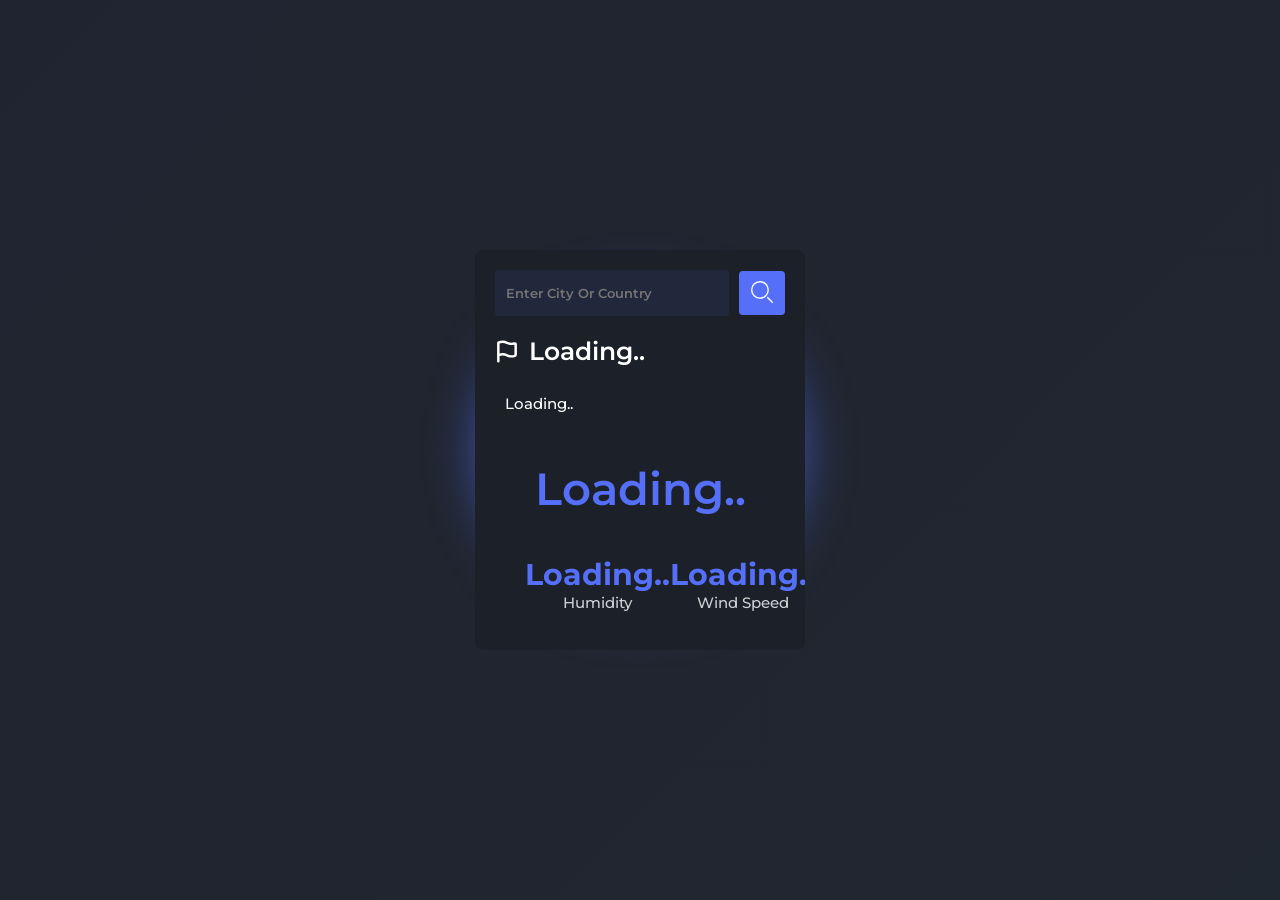
==== index.html @ e85f2a63 "t t" ====
<!DOCTYPE html>
<html lang="en">
<head>
    <meta charset="UTF-8">
    <meta http-equiv="X-UA-Compatible" content="IE=edge">
    <meta name="viewport" content="width=device-width, initial-scale=1.0">
    <title>Weather Web Application</title>
    <link rel="icon" type="image/x-icon" href="/icon/favicon.ico">
    <link rel="stylesheet" href="style.css">
    <script src="main.js" defer></script>
</head>
<body>
    <div class="middle-obj"></div>
    <div class="card">
        <div class="search-bar">
            <input class="search-value" type="text" name="" id="search" placeholder="Enter City Or Country">
            <button id="srh-btn"><img src="icon/search-line.svg" alt=""></button>
        </div>
        <div class="city-status">
            <img  src="icon/Layer 2.svg" alt="">
            <h2 class="cityName">Loading..</h2>
        </div>
        <div class="wather-status">
            <img class="weather-icon" src="" alt="">
            <h4 class="weatherStatus">Loading..</h4>
        </div>
        <div class="deg-staus">
            <h1 class="temp">Loading..</h1>
        </div>
        <div class="more-info">
            <div class="humidity">
                <h1 class="hdt">Loading..</h1>
                <span>Humidity</span>
            </div>
            <div class="wind-speed">
                <h1 class="ws">Loading..</h1>
                <span>Wind Speed</span>
            </div>
        </div>
    </div>
</body>
</html>
---- style.css ----
@import url("https://fonts.googleapis.com/css2?family=Montserrat:ital,wght@0,100;0,200;0,300;0,400;0,500;0,600;0,700;0,800;0,900;1,100;1,200;1,300;1,400;1,500;1,600;1,700;1,800;1,900&family=Poppins:ital,wght@0,100;0,200;0,300;0,400;0,500;0,600;0,700;0,800;0,900;1,100;1,200;1,300;1,400;1,500;1,600;1,700;1,800;1,900&display=swap");
* {
  margin: 0;
  padding: 0;
  font-size: 10px;
}
body {
  width: 100vw;
  height: 100vh;
  overflow: hidden;
  background: linear-gradient(135deg, #202430, #212730);
  display: flex;
  align-items: center;
  justify-content: center;
  font-family: "Montserrat", sans-serif;
}
.middle-obj {
  position: absolute;
  top: 50%;
  left: 50%;
  transform: translate(-50%, -50%);
  border-radius: 500rem;
  background: #556ff8;
  z-index: 1;
  width: 30rem;
  height: 30rem;
  filter: blur(30px);
  animation-duration: 1s;
  animation-name: cardAnimation;
}
.card {
  /* transition: 0.5s all linear; */
  z-index: 2;
  background-color: #1c2129;
  padding: 2rem;
  max-width: 29rem;
  max-height: 36rem;
  height: 100%;
  width: 100%;
  border-radius: 0.8rem;
  overflow: hidden;
  margin: 0 2rem;
  animation-duration: 1s;
  animation-name: cardAnimation;
}
@keyframes cardAnimation {
  0% {
    max-height: 0;
  }
  100% {
    max-height: 36rem;
  }
}
.search-bar,
.city-status,
.wather-status,
.more-info {
  display: flex;
  align-items: center;
}
.search-bar {
  width: 100%;
}
.search-bar input {
  width: 100%;
  background-color: #667ffd15;
  border: none;
  outline: none;
  padding: 1.4rem 1rem;
  border-radius: 0.4rem;
  font-size: 1.3rem;
  color: white;
  font-family: "Montserrat", sans-serif;
  font-weight: 600;
  border: 0.1rem solid #5570f800;
}
.search-bar input:focus {
  transition: 0.3s all linear;
  border: 0.1rem solid #556ff8;
}

.search-bar button {
  background-color: #556ff8;
  border: none;
  outline: none;
  border-radius: 0.4rem;
  margin-left: 1rem;
}
.search-bar button img {
  height: 2.2rem;
  padding: 1rem 1.2rem;
  cursor: pointer;
}
.city-status {
  margin-top: 2rem;
}
.city-status img {
  height: 2.5rem;
  margin-right: 1rem;
}
.city-status h2 {
  font-size: 2.5rem;
  color: white;
  font-weight: 600;
}
.wather-status {
  margin-top: 2rem;
}
.wather-status img {
  height: 3.5rem;
  margin-right: 1rem;
  background-color: #a3b1ff;
  border-radius: 0.5rem;
}
.wather-status h4 {
  font-size: 1.5rem;
  color: white;
  font-weight: 500;
  text-transform: capitalize;
}
.deg-staus {
  margin: 4rem auto;
  text-align: center;
}
.deg-staus h1,
.deg-staus span {
  font-size: 4.5rem;
  font-weight: 600;
  color: #556ff8;
}
.more-info {
  justify-content: space-between;
  padding: 0 3rem;
}
.more-info .humidity,
.more-info .wind-speed {
  display: flex;
  align-items: center;
  flex-direction: column;
  justify-content: center;
}
.more-info .humidity h1,
.more-info .wind-speed h1 {
  font-size: 3rem;
  color: #556ff8;
}
.more-info .wind-speed h1 > span,
.more-info .humidity h1 > span {
  font-size: 2rem;
  margin-left: 0.5rem;
}
.more-info .humidity > span,
.more-info .wind-speed > span {
  font-size: 1.5rem;
  color: #ffffffc9;
  font-weight: 500;
}
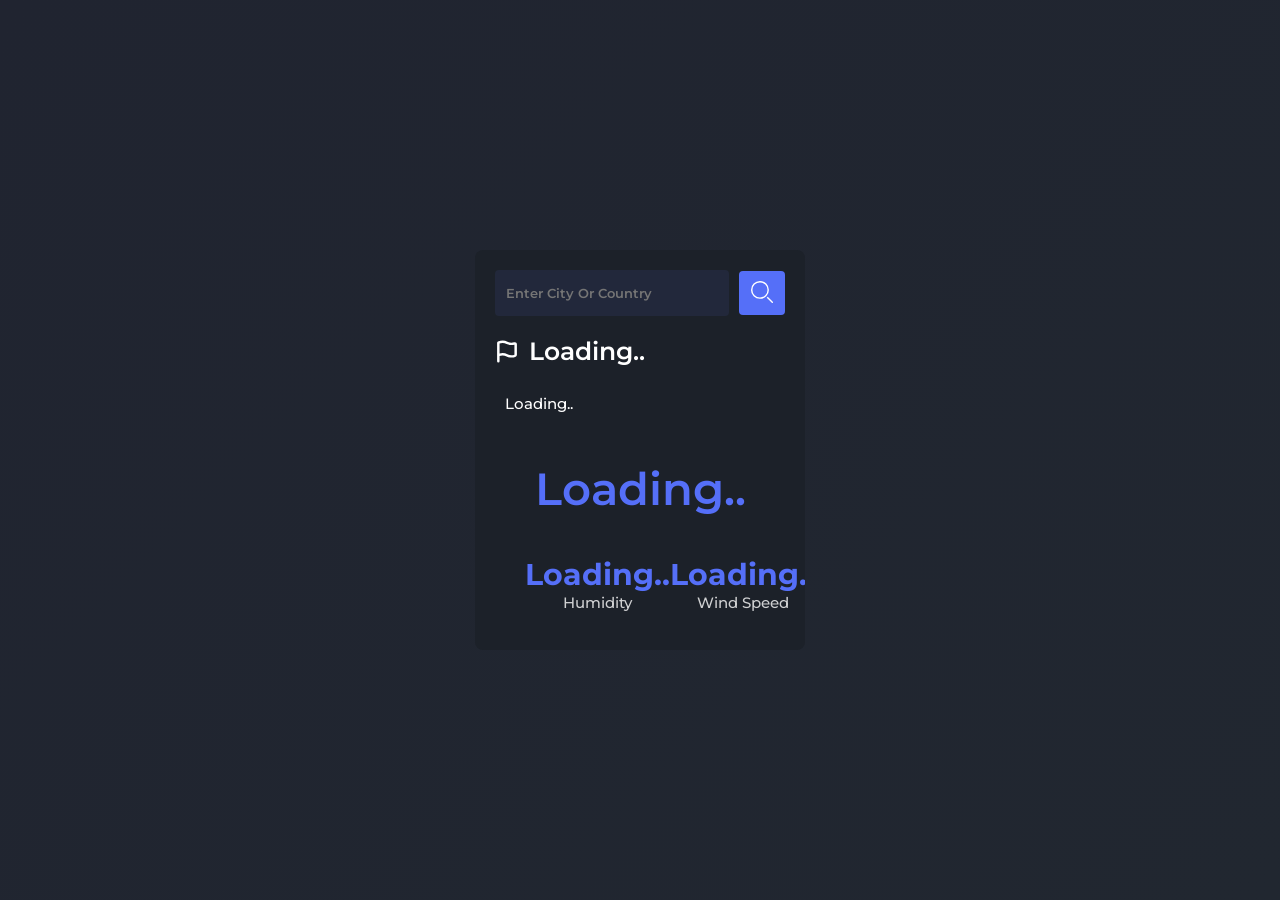
==== commit b1bd2e1b: "a a" ====
--- a/index.html
+++ b/index.html
@@ -5,12 +5,12 @@
     <meta http-equiv="X-UA-Compatible" content="IE=edge">
     <meta name="viewport" content="width=device-width, initial-scale=1.0">
     <title>Weather Web Application</title>
-    <link rel="icon" type="image/x-icon" href="/icon/favicon.ico">
+    <link rel="icon" type="image/x-icon" href="https://raw.githubusercontent.com/Majharul0/mi-favicon/main/MI-Favicon.png">
     <link rel="stylesheet" href="style.css">
     <script src="main.js" defer></script>
 </head>
 <body>
-    <div class="middle-obj"></div>
+    <div class="middle-ob"></div>
     <div class="card">
         <div class="search-bar">
             <input class="search-value" type="text" name="" id="search" placeholder="Enter City Or Country">
@@ -39,4 +39,4 @@
         </div>
     </div>
 </body>
-</html>+</html>
--- a/style.css
+++ b/style.css
@@ -155,3 +155,8 @@
   color: #ffffffc9;
   font-weight: 500;
 }
+@media screen and (max-width: 360px) {
+  .more-info {
+    padding: 0 1rem;
+  }
+}
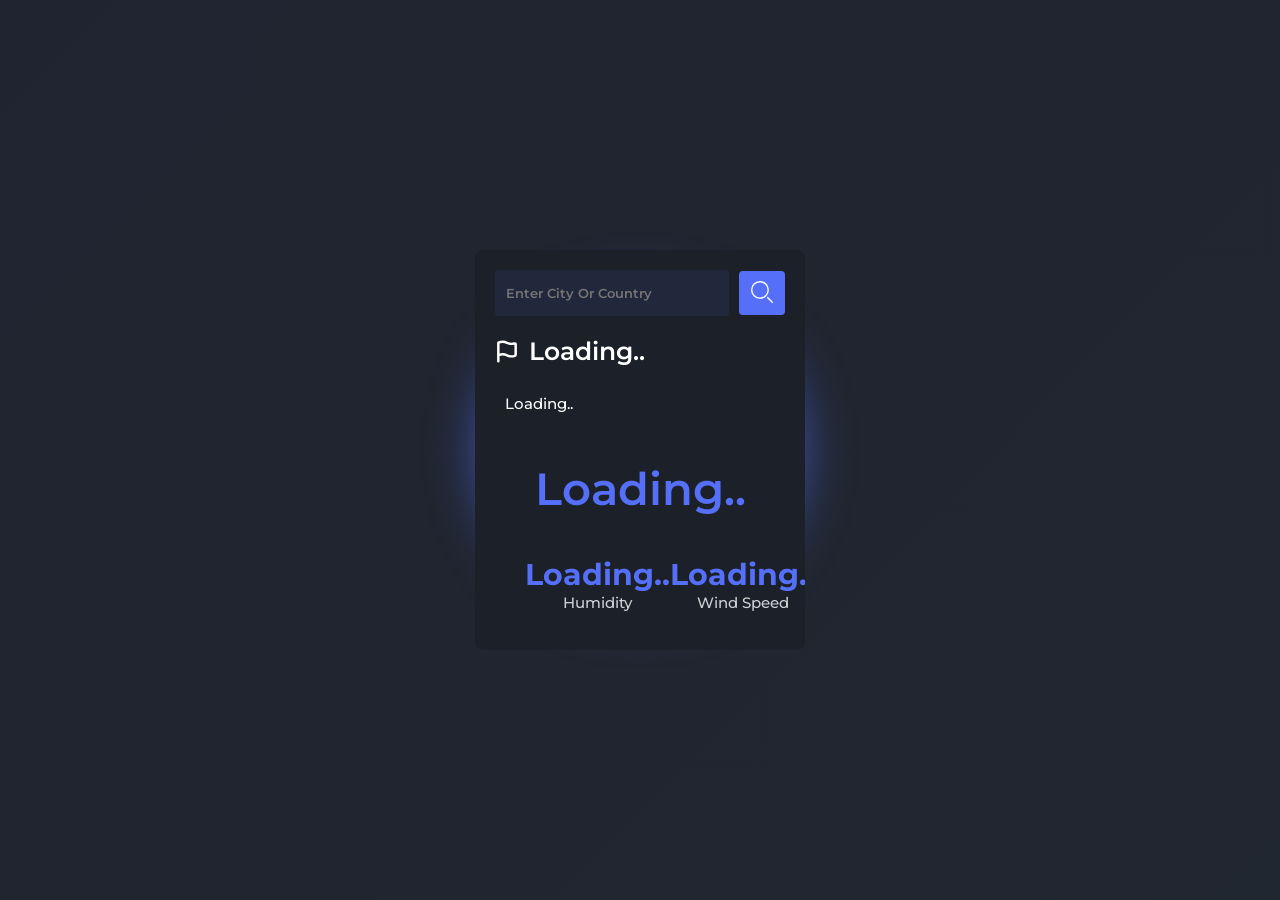
==== commit 0775bfc3: "asddd ddd" ====
--- a/index.html
+++ b/index.html
@@ -10,7 +10,7 @@
     <script src="main.js" defer></script>
 </head>
 <body>
-    <div class="middle-ob"></div>
+    <div class="middle-obj"></div>
     <div class="card">
         <div class="search-bar">
             <input class="search-value" type="text" name="" id="search" placeholder="Enter City Or Country">
